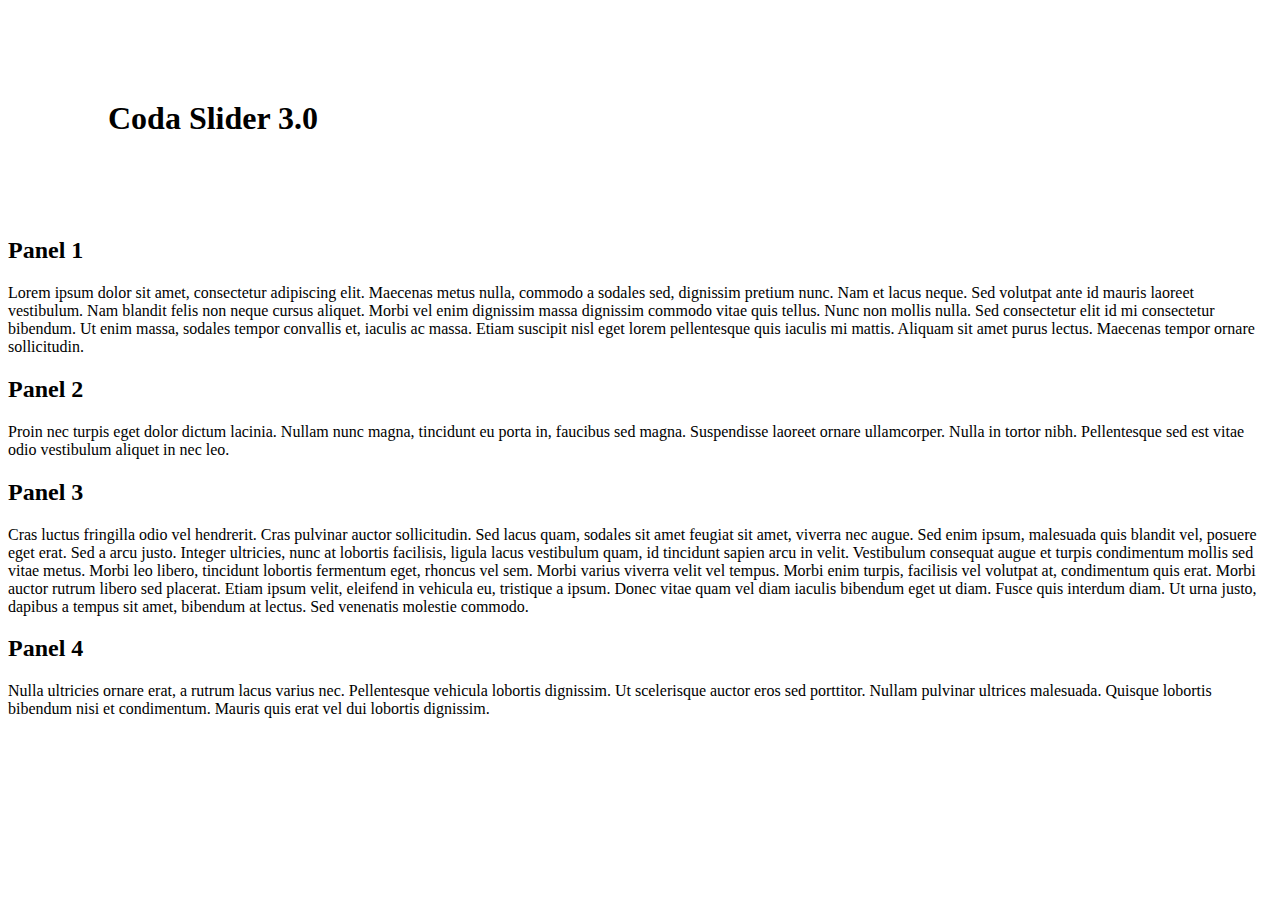
==== demo.html @ 5f154ea8 "adding bower.json" ====
<!DOCTYPE html>
<!--

  Coda Slider 3.0
  Kevin Batdorf

  http://kevinbatdorf.github.com/codaslider

-->
<html>

  <head>
    <meta charset='utf-8' />
    <meta http-equiv="X-UA-Compatible" content="chrome=1" />
    <meta name="description" content="Codaslider : JQuery Slider Plugin" />

    <!-- 
      Here is the style sheet for the Coda Slider
      You may want to "minify" this after making edits
      http://www.refresh-sf.com/yui/ 
    -->
    <link rel="stylesheet" type="text/css" media="screen" href="./css/coda-slider.css">

    <!-- This is just styling for the demo to make it a little less crowded at the top -->
    <style>h1{margin:100px;}</style>

   
    <!-- Coda Slider relies on jQuery and easing effects-->
    <script src="./bower_components/jQuery/dist/jquery.min.js"></script>
    <script src="./bower_components/jquery-easing-original/jquery.easing.min.js"></script>

    <!-- This of course is required. The full version (not .min) is also included in the js directory -->
    <script src="./js/jquery.coda-slider-3.0.min.js"></script>

    <title>Coda Slider 3.0</title>

    <script>
    $(function(){

      /* Here is the slider using default settings */
      $('#slider-id').codaSlider();
      /* If you want to adjust the settings, you set an option
         as follows:

          $('#slider-id').codaSlider({
            autoSlide:true,
            autoHeight:false
          });
      
      */
    });

    </script> 
  </head>
  <body>

    <h1>Coda Slider 3.0</h1>

    <div class="coda-slider"  id="slider-id">
      <div>
        <h2 class="title">Panel 1</h2>
        <p>Lorem ipsum dolor sit amet, consectetur adipiscing elit. Maecenas metus nulla, commodo a sodales sed, dignissim pretium nunc. Nam et lacus neque. Sed volutpat ante id mauris laoreet vestibulum. Nam blandit felis non neque cursus aliquet. Morbi vel enim dignissim massa dignissim commodo vitae quis tellus. Nunc non mollis nulla. Sed consectetur elit id mi consectetur bibendum. Ut enim massa, sodales tempor convallis et, iaculis ac massa. Etiam suscipit nisl eget lorem pellentesque quis iaculis mi mattis. Aliquam sit amet purus lectus. Maecenas tempor ornare sollicitudin.</p>
      </div>
      <div>
        <h2 class="title">Panel 2</h2>
        <p>Proin nec turpis eget dolor dictum lacinia. Nullam nunc magna, tincidunt eu porta in, faucibus sed magna. Suspendisse laoreet ornare ullamcorper. Nulla in tortor nibh. Pellentesque sed est vitae odio vestibulum aliquet in nec leo.</p>
      </div>
      <div>
        <h2 class="title">Panel 3</h2>
        <p>Cras luctus fringilla odio vel hendrerit. Cras pulvinar auctor sollicitudin. Sed lacus quam, sodales sit amet feugiat sit amet, viverra nec augue. Sed enim ipsum, malesuada quis blandit vel, posuere eget erat. Sed a arcu justo. Integer ultricies, nunc at lobortis facilisis, ligula lacus vestibulum quam, id tincidunt sapien arcu in velit. Vestibulum consequat augue et turpis condimentum mollis sed vitae metus. Morbi leo libero, tincidunt lobortis fermentum eget, rhoncus vel sem. Morbi varius viverra velit vel tempus. Morbi enim turpis, facilisis vel volutpat at, condimentum quis erat. Morbi auctor rutrum libero sed placerat. Etiam ipsum velit, eleifend in vehicula eu, tristique a ipsum. Donec vitae quam vel diam iaculis bibendum eget ut diam. Fusce quis interdum diam. Ut urna justo, dapibus a tempus sit amet, bibendum at lectus. Sed venenatis molestie commodo.</p>
      </div>
      <div>
        <h2 class="title">Panel 4</h2>
        <p>Nulla ultricies ornare erat, a rutrum lacus varius nec. Pellentesque vehicula lobortis dignissim. Ut scelerisque auctor eros sed porttitor. Nullam pulvinar ultrices malesuada. Quisque lobortis bibendum nisi et condimentum. Mauris quis erat vel dui lobortis dignissim.</p>
      </div>
    </div>

  </body>
</html>
---- css/coda-slider.css ----
/***********************************************************************
  jQuery Coda-Slider v3.0 - kevinbatdorf.github.com/codaslider
  Copyright (c) 2012 Kevin Batdorf
  This plugin available for use in all personal or commercial projects under both MIT and GPL licenses.
************************************************************************/
/********************************************
SASS stylesheet.

No idea what CSS preprocessing is all about? No problem... just use the style.css file instead.
If you want to learn more, check out this article by Chris Coyier

css-tricks.com/musings-on-preprocessing/

********************************************/

.coda-slider-wrapper {
  /* Eric Meyer's reset http://meyerweb.com/eric/tools/css/ */
  /*******************************************************
  *
  * Most common stuff you'll need to change 
  * will be below this line.
  *
  ********************************************************/
  /******************************************************
  * 
  * Main wrapper padding 
  *
  *******************************************************/
  padding: 20px 0; 
}
  
  .coda-slider-wrapper div, .coda-slider-wrapper span, .coda-slider-wrapper applet, .coda-slider-wrapper object, .coda-slider-wrapper iframe, .coda-slider-wrapper h1, .coda-slider-wrapper h2, .coda-slider-wrapper h3, .coda-slider-wrapper h4, .coda-slider-wrapper h5, .coda-slider-wrapper h6, .coda-slider-wrapper p, .coda-slider-wrapper blockquote, .coda-slider-wrapper pre, .coda-slider-wrapper a, .coda-slider-wrapper abbr, .coda-slider-wrapper acronym, .coda-slider-wrapper address, .coda-slider-wrapper big, .coda-slider-wrapper cite, .coda-slider-wrapper code, .coda-slider-wrapper del, .coda-slider-wrapper dfn, .coda-slider-wrapper em, .coda-slider-wrapper font, .coda-slider-wrapper img, .coda-slider-wrapper ins, .coda-slider-wrapper kbd, .coda-slider-wrapper q, .coda-slider-wrapper s, .coda-slider-wrapper samp, .coda-slider-wrapper small, .coda-slider-wrapper strike, .coda-slider-wrapper strong, .coda-slider-wrapper sub, .coda-slider-wrapper sup, .coda-slider-wrapper tt, .coda-slider-wrapper var, .coda-slider-wrapper b, .coda-slider-wrapper u, .coda-slider-wrapper i, .coda-slider-wrapper center, .coda-slider-wrapper dl, .coda-slider-wrapper dt, .coda-slider-wrapper dd, .coda-slider-wrapper ol, .coda-slider-wrapper ul, .coda-slider-wrapper li, .coda-slider-wrapper fieldset, .coda-slider-wrapper form, .coda-slider-wrapper label, .coda-slider-wrapper legend, .coda-slider-wrapper table, .coda-slider-wrapper caption, .coda-slider-wrapper tbody, .coda-slider-wrapper tfoot, .coda-slider-wrapper thead, .coda-slider-wrapper tr, .coda-slider-wrapper th, .coda-slider-wrapper td {
    margin: 0;
    padding: 0;
    border: 0;
    box-shadow: none;
    outline: 0;
    font-size: 100%;
    vertical-align: baseline;
    background: transparent; 
  }
  
  .coda-slider-wrapper body {
    line-height: 1; 
  }
  
  .coda-slider-wrapper ol, .coda-slider-wrapper ul {
    list-style: none; 
  }
  
  .coda-slider-wrapper blockquote, .coda-slider-wrapper q {
    quotes: none; 
  }
  
  .coda-slider-wrapper blockquote:before, .coda-slider-wrapper blockquote:after, .coda-slider-wrapper q:before, .coda-slider-wrapper q:after {
    content: '';
    content: none; 
  }
  
  .coda-slider-wrapper .coda-slider {
    /******************************************************
    * 
    * Inner wrapper styles 
    *
    *******************************************************/
    background: #f2f2f2;
    /******************************************************
    * 
    * Width of the container. Typically you will want to 
    * match this with the width of the panel as well. 
    *
    *******************************************************/
    width: 700px; 
  }
    
    .coda-slider-wrapper .coda-slider .panel {
      /******************************************************
      * 
      * Width of each individual panel. 
      * Typically you will want to match this with the width 
      * of the container as well. 
      *
      *******************************************************/
      width: 700px; 
    }
      
      .coda-slider-wrapper .coda-slider .panel .panel-wrapper {
        /******************************************************
        * 
        * Panel wrapper styles 
        *
        *******************************************************/
        padding: 20px; 
      }
  
  .coda-slider-wrapper .coda-nav {
    /******************************************************
    * 
    * Tab styles 
    *
    *******************************************************/ 
  }
    
    .coda-slider-wrapper .coda-nav .current {
      /******************************************************
      * 
      * Current tab styles 
      *
      *******************************************************/
      background: #0090FF; 
    }
    
    .coda-slider-wrapper .coda-nav a {
      /******************************************************
      * 
      * Tab styles 
      *
      *******************************************************/
      background: #000;
      color: #fff;
      margin-right: 1px;
      padding: 3px 6px; 
    }
    
    .coda-slider-wrapper .coda-nav a:hover {
      /******************************************************
      * 
      * Tab styles 
      *
      *******************************************************/
      background: #000;
      color: #fff;
      text-shadow: none; 
    }
  
  .coda-slider-wrapper .coda-nav-left, .coda-slider-wrapper .coda-nav-right {
    /******************************************************
    * 
    * Arrow Styles 
    *
    *******************************************************/ 
  }
    
    .coda-slider-wrapper .coda-nav-left a, .coda-slider-wrapper .coda-nav-right a {
      /******************************************************
      * 
      * Arrow Styles 
      *
      *******************************************************/
      background: #000;
      color: #fff;
      padding: 5px;
      width: 100px; 
    }
  
  .coda-slider-wrapper .coda-nav-left-arrow {
    /******************************************************
    * 
    * Graphical arrow styles 
    *
    *******************************************************/
    width: 25px;
    height: 25px;
    background: url(../img/arrow.png) no-repeat top left; 
    margin-top:50px;
  }

  .coda-slider-wrapper .coda-nav-left-arrow:hover {
    /************************************************
    * 
    * Graphical arrows hover left
    *
    *************************************************/
    background: url(../img/arrow.png) no-repeat bottom left; 
  }
  
  .coda-slider-wrapper .coda-nav-right-arrow {
    /******************************************************
    * 
    * Graphical arrow styles 
    *
    *******************************************************/
    width: 25px;
    height: 25px;
    background: url(../img/arrow.png) no-repeat top right; 
    margin-top:50px;
  }

  .coda-slider-wrapper .coda-nav-right-arrow:hover {
    /************************************************
    * 
    * Graphical arrows hover right
    *
    *************************************************/
    background: url(../img/arrow.png) no-repeat bottom right; 
  }

  .coda-slider-wrapper .coda-nav-left-arrow:active, .coda-slider-wrapper .coda-nav-right-arrow:active {
    /************************************************
    * 
    * Graphical arrows active
    *
    *************************************************/
    margin-top: 55px; 
  }
  
  .coda-slider-wrapper .loading {
    /******************************************************
    * 
    * Style for preloader 
    *
    *******************************************************/
    height: 100%;
    padding: 20px;
    text-align: center; 
  }

  


.arrows .coda-slider {
  /******************************************************
  * 
  * Margin between slider and arrows 
  *
  *******************************************************/
  margin: 0 10px; 
}

/**********************************************************************
*
* Don't change anything below here unless you know what you're doing 
*
***********************************************************************/

.coda-slider-wrapper {
  /************************************************
  * 
  * Wrapper styles 
  *
  *************************************************/
  clear: both;
  overflow: auto; 
}
  
  .coda-slider-wrapper .coda-slider {
    /************************************************
    * 
    * slider styles 
    *
    *************************************************/
    float: left;
    overflow: hidden;
    position: relative; 
  }
    
    .coda-slider-wrapper .coda-slider .panel-container {
      /************************************************
      * 
      * Panel container styles 
      *
      *************************************************/
      position: relative; 
    }
      
      .coda-slider-wrapper .coda-slider .panel-container .panel {
        /************************************************
        * 
        * Panel styles 
        *
        *************************************************/
        display: block;
        float: left; 
      }
  
  .coda-slider-wrapper .coda-nav {
    /************************************************
    * 
    * Navigation tabs 
    *
    *************************************************/ 
  }
    
    .coda-slider-wrapper .coda-nav ul {
      /************************************************
      * 
      * Navigation tabs 
      *
      *************************************************/
      clear: both;
      display: block;
      margin: auto;
      overflow: hidden; 
    }
      
      .coda-slider-wrapper .coda-nav ul li {
        /************************************************
        * 
        * Navigation tabs 
        *
        *************************************************/
        display: inline; 
      }
        
        .coda-slider-wrapper .coda-nav ul li a {
          /************************************************
          * 
          * Navigation tabs 
          *
          *************************************************/
          display: block;
          float: left;
          text-decoration: none; 
        }
  
  .coda-slider-wrapper .coda-nav-left-arrow, .coda-slider-wrapper .coda-nav-right-arrow {
    /************************************************
    * 
    * Graphical arrows 
    *
    *************************************************/
    cursor: pointer;
    float: left;
  }
    
    .coda-slider-wrapper .coda-nav-left-arrow a, .coda-slider-wrapper .coda-nav-right-arrow a {
      /************************************************
      * 
      * Graphical arrows 
      *
      *************************************************/
      display: block; 
    }
  
  .coda-slider-wrapper .coda-nav-left, .coda-slider-wrapper .coda-nav-right {
    /************************************************
    * 
    * Html arrows 
    *
    *************************************************/
    float: left; 
  }
    
    .coda-slider-wrapper .coda-nav-left a, .coda-slider-wrapper .coda-nav-right a {
      /************************************************
      * 
      * Html arrow styles 
      *
      *************************************************/
      display: block;
      text-align: center;
      text-decoration: none; 
    }
  
  .coda-slider-wrapper .coda-nav-left, .coda-slider-wrapper .coda-nav-left-arrow {
    /************************************************
    * 
    * Html and graphical arrow styles 
    *
    *************************************************/
    clear: both; 
  }
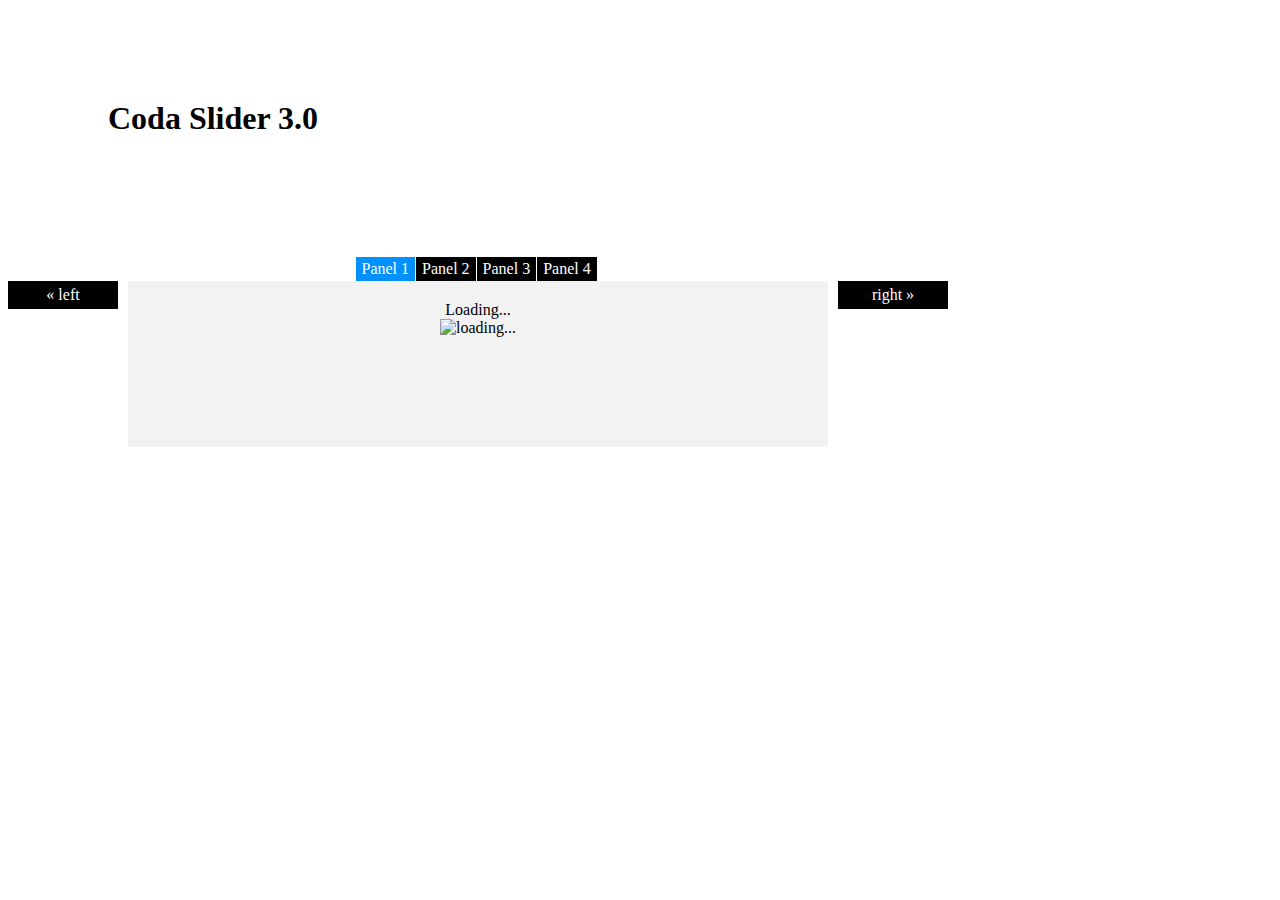
==== commit 54afc1ea: "adds bower support" ====
--- a/demo.html
+++ b/demo.html
@@ -14,20 +14,20 @@
     <meta http-equiv="X-UA-Compatible" content="chrome=1" />
     <meta name="description" content="Codaslider : JQuery Slider Plugin" />
 
-    <!-- 
+    <!--
       Here is the style sheet for the Coda Slider
       You may want to "minify" this after making edits
-      http://www.refresh-sf.com/yui/ 
+      http://www.refresh-sf.com/yui/
     -->
     <link rel="stylesheet" type="text/css" media="screen" href="./css/coda-slider.css">
 
     <!-- This is just styling for the demo to make it a little less crowded at the top -->
     <style>h1{margin:100px;}</style>
 
-   
+
     <!-- Coda Slider relies on jQuery and easing effects-->
-    <script src="./bower_components/jQuery/dist/jquery.min.js"></script>
-    <script src="./bower_components/jquery-easing-original/jquery.easing.min.js"></script>
+    <script src="http://ajax.googleapis.com/ajax/libs/jquery/1.9.1/jquery.min.js"></script>
+    <script src="https://cdnjs.cloudflare.com/ajax/libs/jquery-easing/1.3/jquery.easing.min.js"></script>
 
     <!-- This of course is required. The full version (not .min) is also included in the js directory -->
     <script src="./js/jquery.coda-slider-3.0.min.js"></script>
@@ -46,11 +46,11 @@
             autoSlide:true,
             autoHeight:false
           });
-      
+
       */
     });
 
-    </script> 
+    </script>
   </head>
   <body>
 
